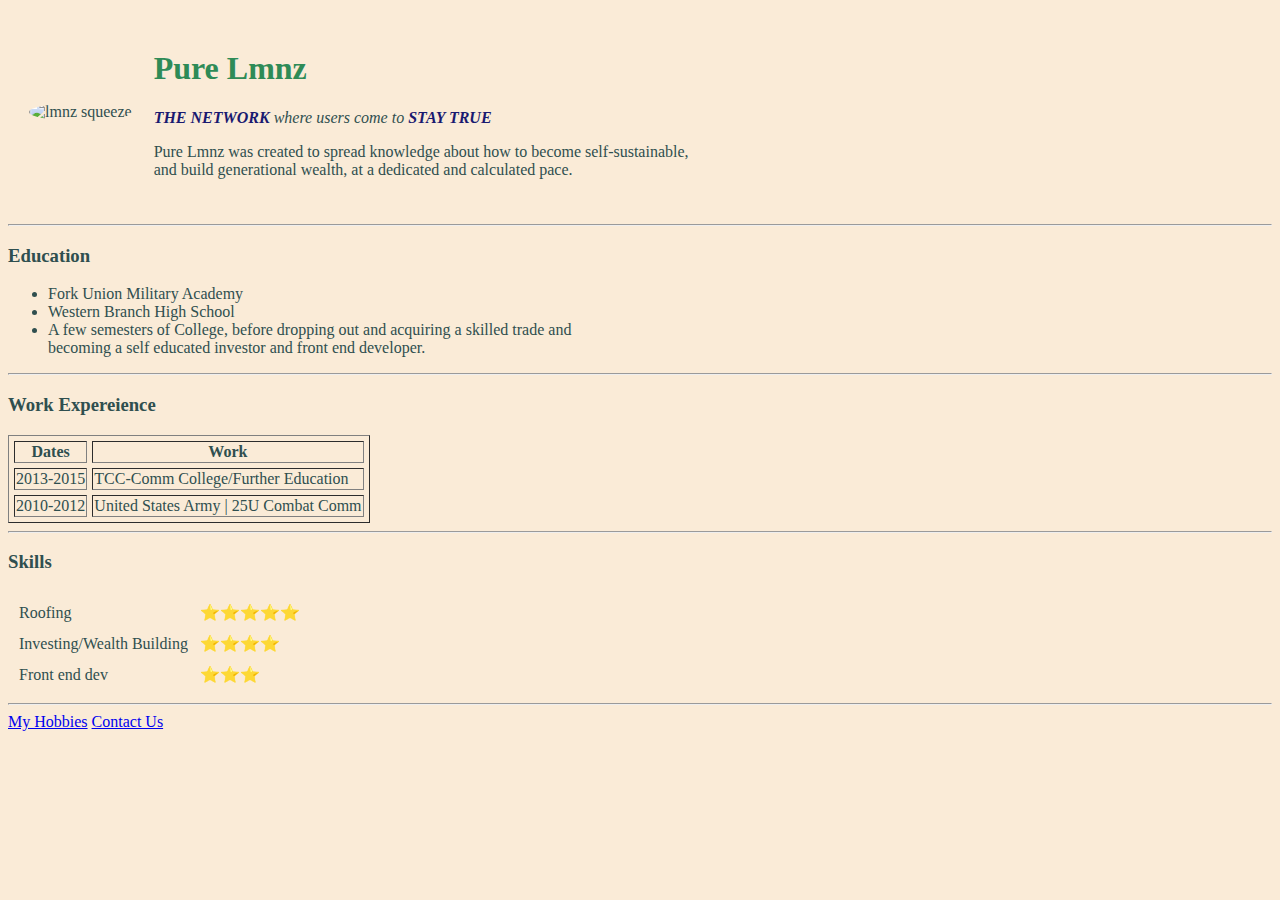
==== index.html @ bac9b69b "add initial cv website files" ====
<!DOCTYPE html>

<!-- this is another project from angela yus bootcamp
the intermediate html project

in this particular doc i learned alot about tables table rows and how to build a
good html format with tables -->
<html lang="en" dir="ltr">

<head>
  <meta charset="utf-8">
  <link rel="stylesheet" href="style.css" />
  <title>Pure Lmnz🍋</title>
</head>

<body>
  <table cellspacing="20">
    <tr>
      <td><img src="C:\Users\lmnz9\Desktop\webdev\HTML - Personal site\lmnz11.png" alt="lmnz squeeze"></td>
      <td><h1>Pure Lmnz</h1>
        <p><em><strong>The network</strong> where users come to <strong>Stay True</strong></em></p>
        <p>Pure Lmnz was created to spread knowledge about how to become
          self-sustainable,<br> and build generational wealth, at a dedicated
          and calculated pace.</p>
      </td>
    </tr>
  </table>
    <hr>
    <h3>Education</h3>
      <ul>
        <li>Fork Union Military Academy</li>
        <li>Western Branch High School</li>
        <li>A few semesters of College, before dropping
        out and acquiring a skilled trade and <br>
      becoming a self educated investor
      and front end developer.</li>
      </ul>
      <hr>
      <h3>Work Expereience</h3>
        <table border="1" cellspacing="5">
          <thead>
            <tr>
              <th>Dates</th>
              <th>Work</th>
            </tr>
          </thead>
          <tbody>
            <tr>
              <td>2013-2015</td>
              <td>TCC-Comm College/Further Education</td>
              </tr>
              <tr>
              <td>2010-2012</td>
              <td>United States Army | 25U Combat Comm</td>
            </tr>
          </tbody>
        </table>
        <hr>
    <h3>Skills</h3>
      <table cellspacing="10">
          <tr>
            <td>Roofing</td>
            <td>⭐⭐⭐⭐⭐</td>
          </tr>
          <tr>
          <td>Investing/Wealth Building</td>
            <td>⭐⭐⭐⭐  <tr>
            <td>Front end dev</td>
            <td>⭐⭐⭐</td>
          </tr>
      </table>
      <hr>
      <a href="hobbies.html">My Hobbies</a>
      <a href="Contact.html">Contact Us</a>
</body>

</html>
---- style.css ----
img{
  height: 150px;
  width: 150px;
  text-align: center;
  border-radius: 50%;
}
body{
  background-color: antiqueWhite;
  color: darkSlateGrey;
  font-family: fantasy;
}
h1{
color: seaGreen;
}

strong{color: midnightBlue;
  text-transform: uppercase;

}
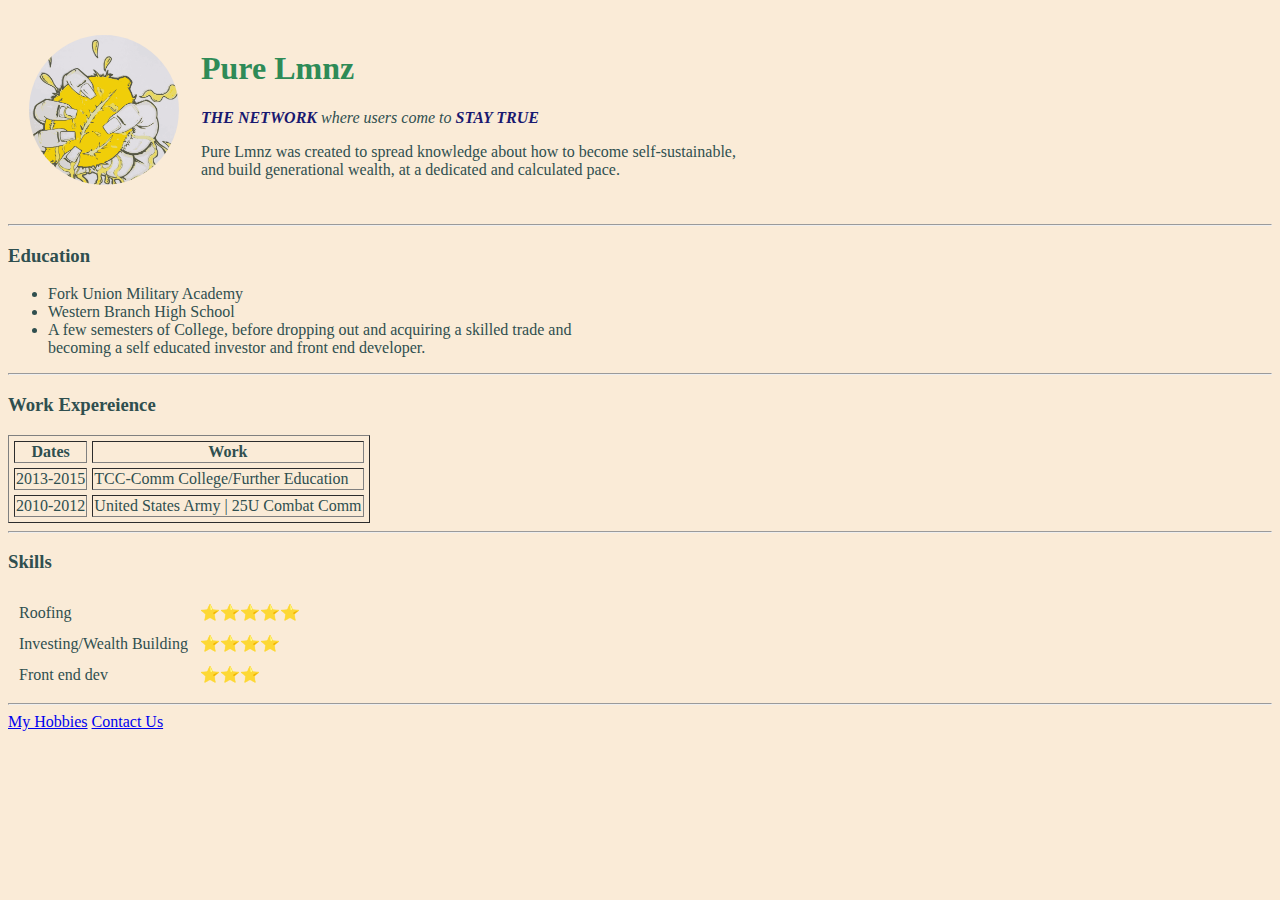
==== commit 8f80958d: "Update index.html" ====
--- a/index.html
+++ b/index.html
@@ -16,7 +16,7 @@
 <body>
   <table cellspacing="20">
     <tr>
-      <td><img src="C:\Users\lmnz9\Desktop\webdev\HTML - Personal site\lmnz11.png" alt="lmnz squeeze"></td>
+      <td><img src="/lmnz11.png" alt="lmnz squeeze"></td>
       <td><h1>Pure Lmnz</h1>
         <p><em><strong>The network</strong> where users come to <strong>Stay True</strong></em></p>
         <p>Pure Lmnz was created to spread knowledge about how to become
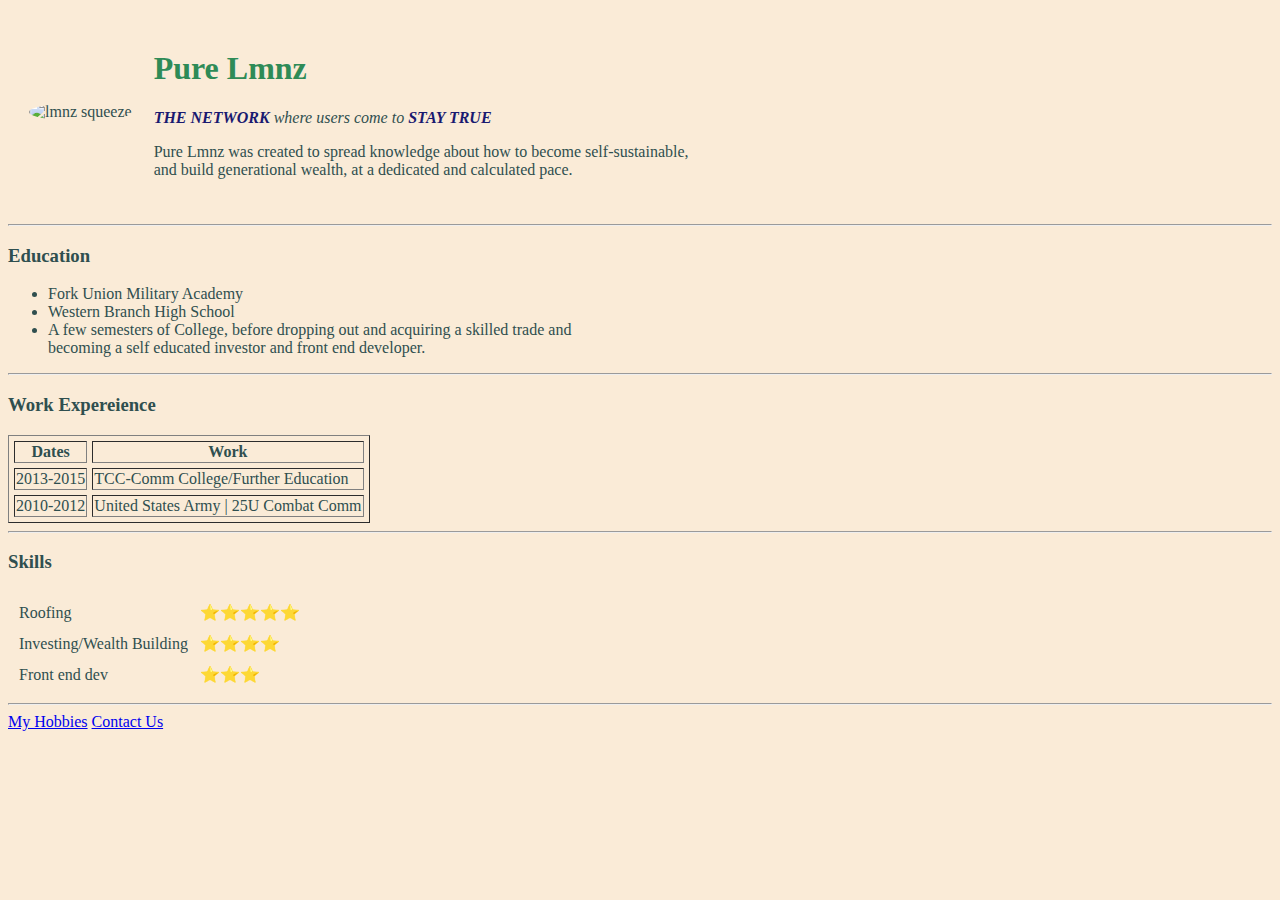
==== commit f1bb897e: "Update index.html" ====
--- a/index.html
+++ b/index.html
@@ -16,7 +16,7 @@
 <body>
   <table cellspacing="20">
     <tr>
-      <td><img src="/lmnz11.png" alt="lmnz squeeze"></td>
+      <td><img src="https://photos.app.goo.gl/oQyk1TLTTVbvZWraA" alt="lmnz squeeze"></td>
       <td><h1>Pure Lmnz</h1>
         <p><em><strong>The network</strong> where users come to <strong>Stay True</strong></em></p>
         <p>Pure Lmnz was created to spread knowledge about how to become
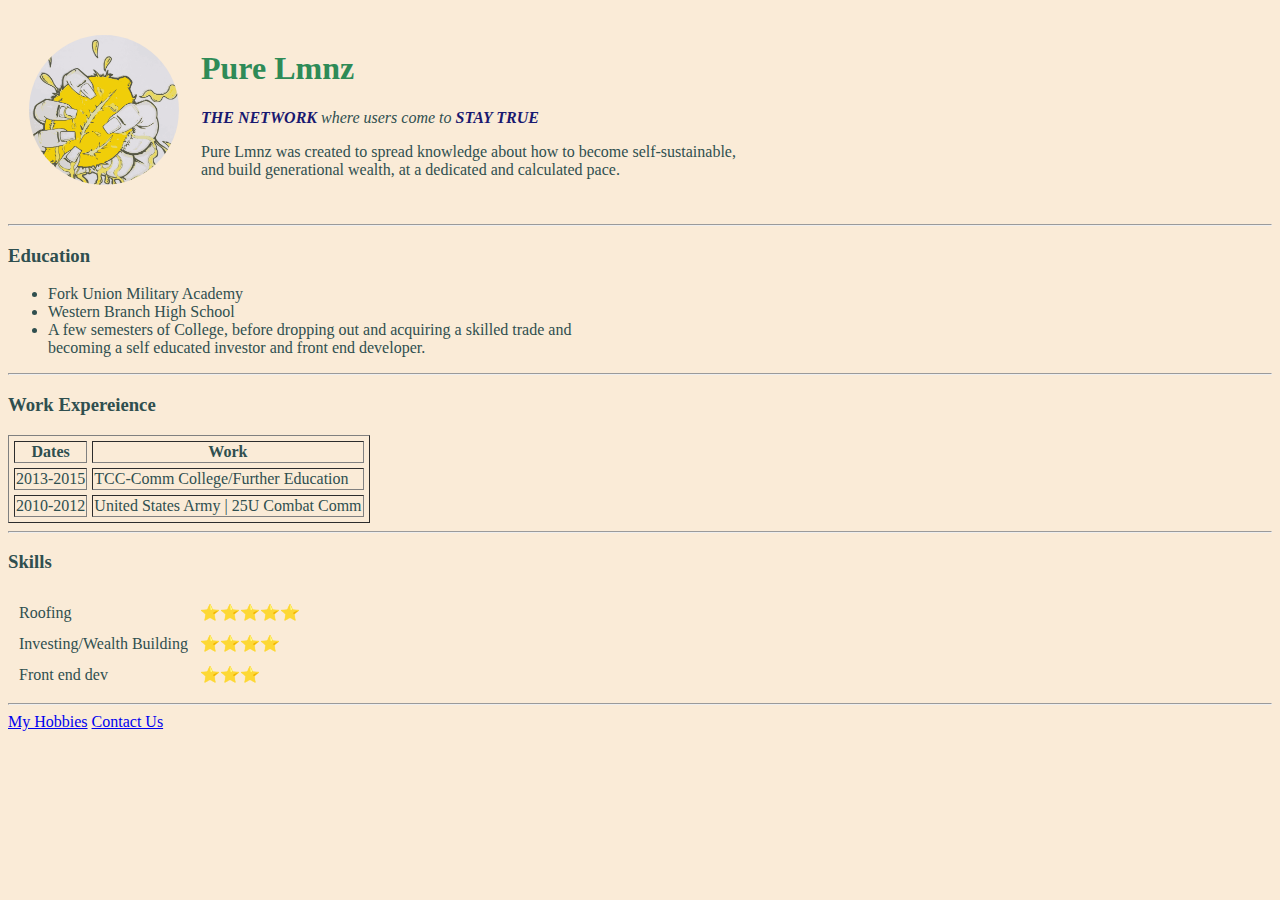
==== commit a211c241: "Update index.html" ====
--- a/index.html
+++ b/index.html
@@ -16,7 +16,7 @@
 <body>
   <table cellspacing="20">
     <tr>
-      <td><img src="https://photos.app.goo.gl/oQyk1TLTTVbvZWraA" alt="lmnz squeeze"></td>
+      <td><img src="/images.html/lmnz11.png" alt="lmnz squeeze"></td>
       <td><h1>Pure Lmnz</h1>
         <p><em><strong>The network</strong> where users come to <strong>Stay True</strong></em></p>
         <p>Pure Lmnz was created to spread knowledge about how to become
